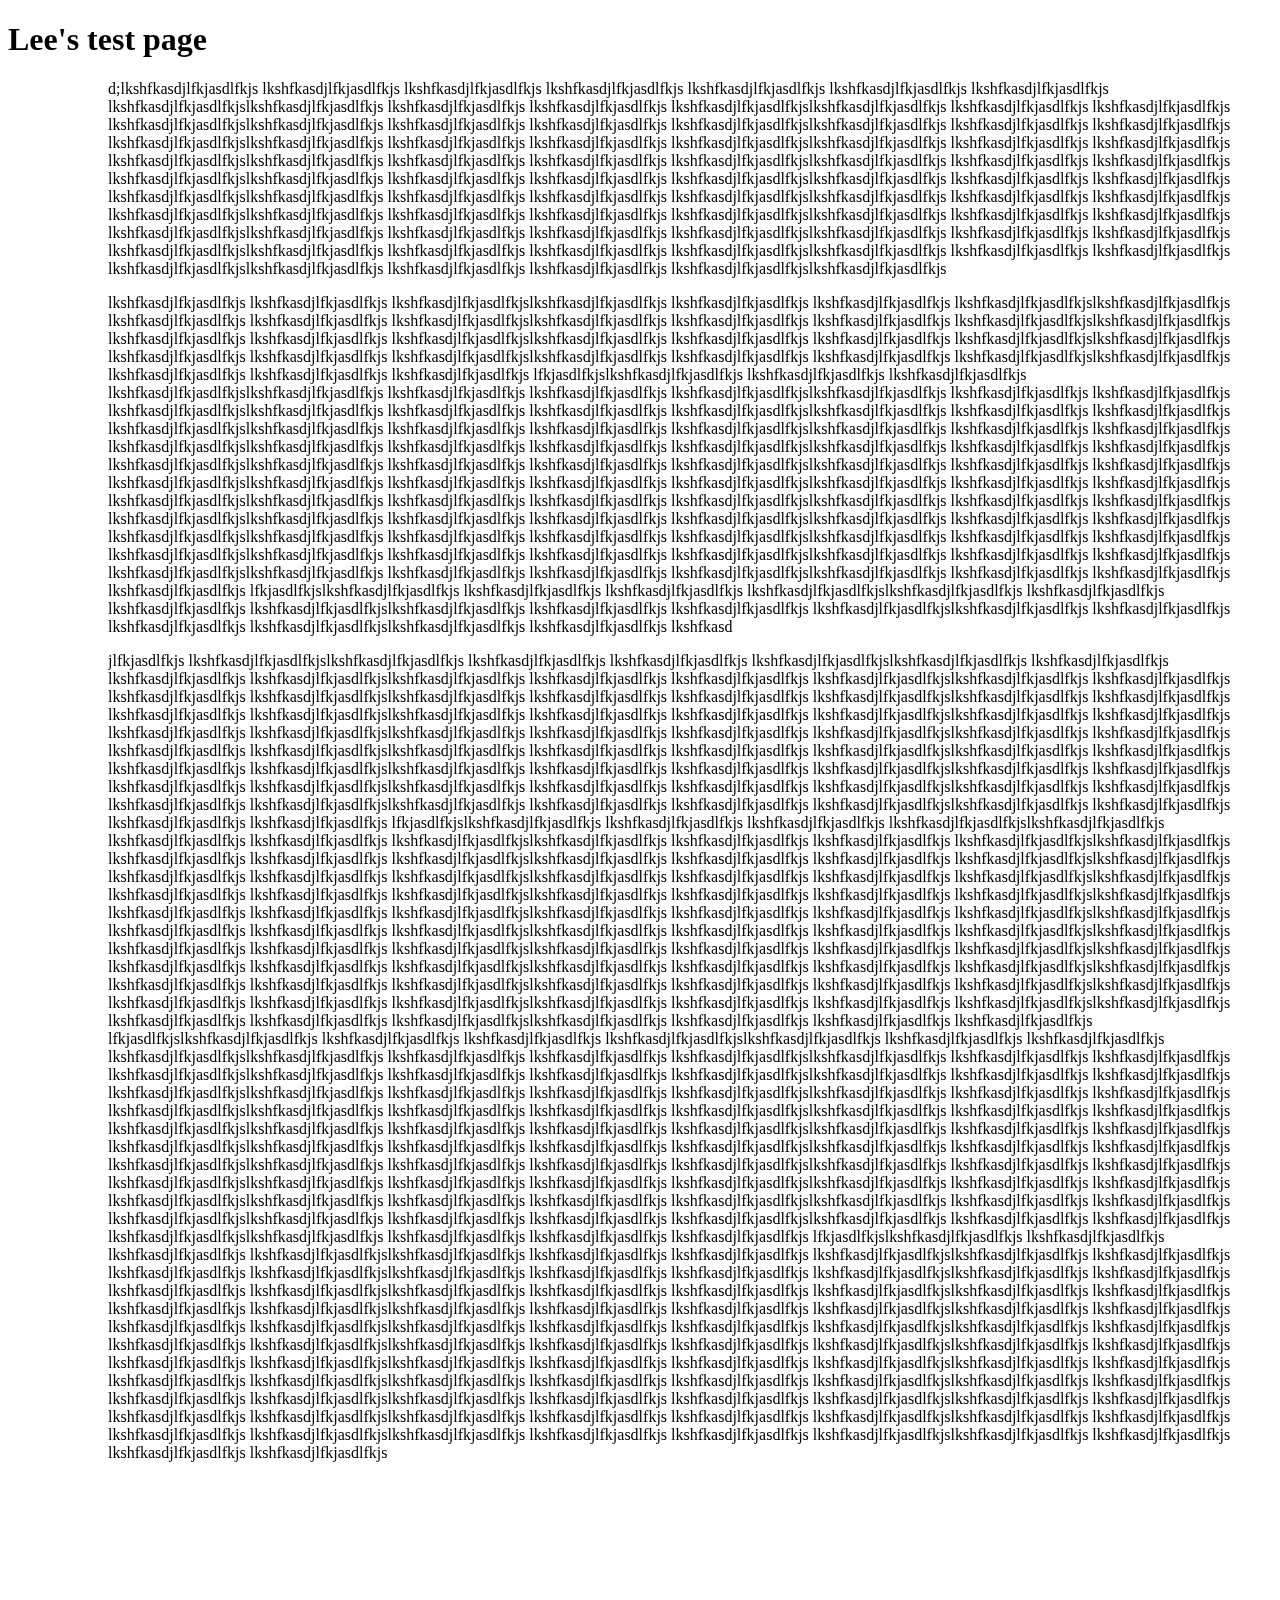
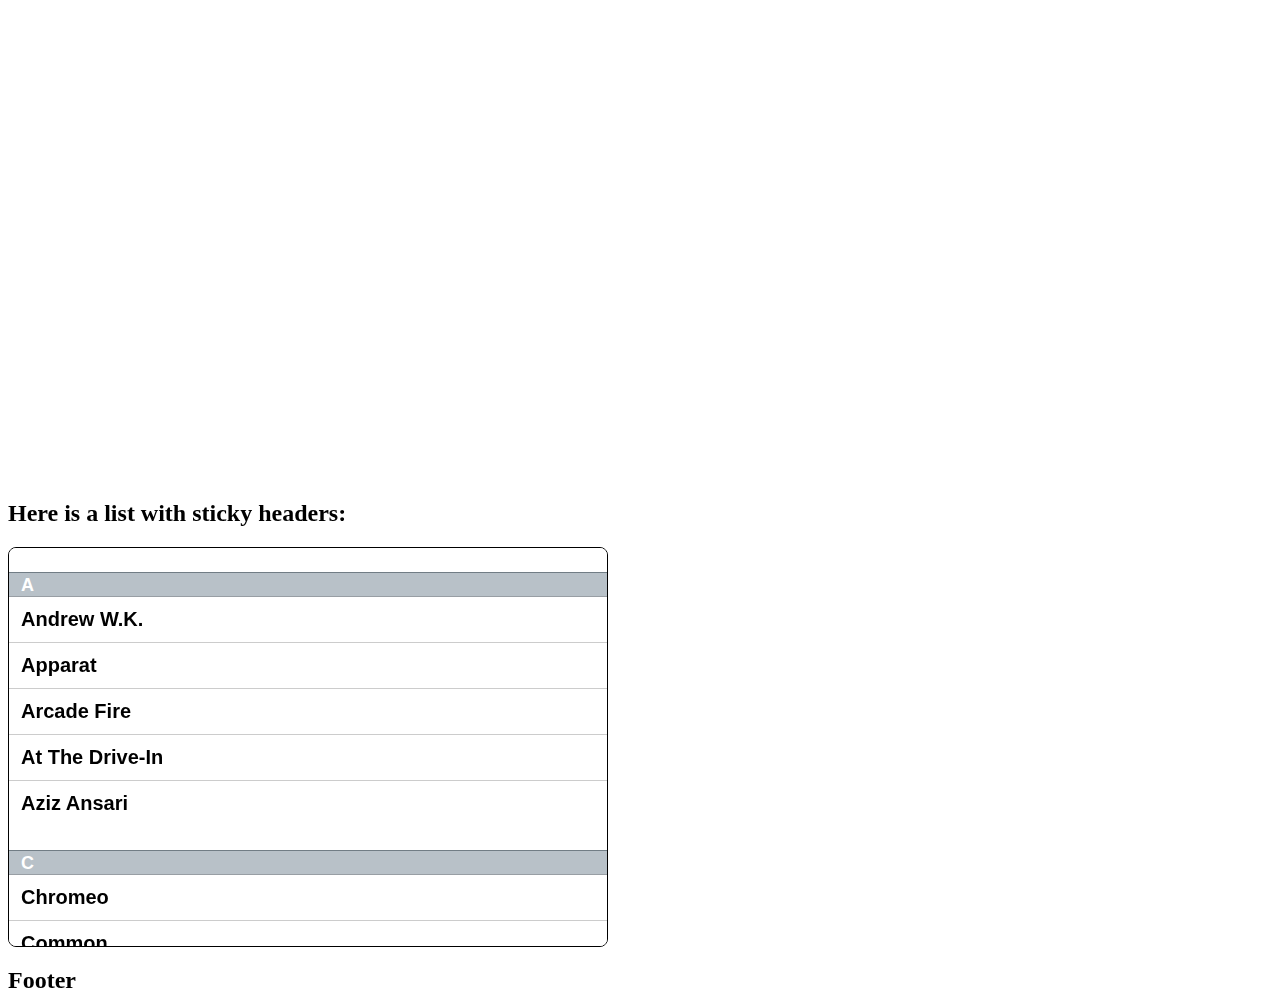
==== experimental/lfkellogg/index.html @ 8b7cabeb "lfkellogg experimental directory" ====
<!DOCTYPE html>
<html>

<head>
  <meta charset="utf-8">
  <meta name="viewport" content="width=device-width">
  <title>Lee's test page</title>
  <link href="style.css" rel="stylesheet" type="text/css" />
</head>

<body>
  <header>
    <h1>Lee's test page</h1>
  </header>

  <article>
    <div class="very-tall-div">
      <img class="sticky" src="https://images.squarespace-cdn.com/content/v1/5d7cced9111f7d4061cddd41/1614525383983-DCO6AUF1IYIQCDE2YVB7/FinalLogo.png?format=1500w" />
      <p class="text"> 
        d;lkshfkasdjlfkjasdlfkjs lkshfkasdjlfkjasdlfkjs lkshfkasdjlfkjasdlfkjs lkshfkasdjlfkjasdlfkjs lkshfkasdjlfkjasdlfkjs lkshfkasdjlfkjasdlfkjs lkshfkasdjlfkjasdlfkjs lkshfkasdjlfkjasdlfkjslkshfkasdjlfkjasdlfkjs lkshfkasdjlfkjasdlfkjs lkshfkasdjlfkjasdlfkjs lkshfkasdjlfkjasdlfkjslkshfkasdjlfkjasdlfkjs lkshfkasdjlfkjasdlfkjs lkshfkasdjlfkjasdlfkjs lkshfkasdjlfkjasdlfkjslkshfkasdjlfkjasdlfkjs lkshfkasdjlfkjasdlfkjs lkshfkasdjlfkjasdlfkjs lkshfkasdjlfkjasdlfkjslkshfkasdjlfkjasdlfkjs lkshfkasdjlfkjasdlfkjs lkshfkasdjlfkjasdlfkjs lkshfkasdjlfkjasdlfkjslkshfkasdjlfkjasdlfkjs lkshfkasdjlfkjasdlfkjs lkshfkasdjlfkjasdlfkjs lkshfkasdjlfkjasdlfkjslkshfkasdjlfkjasdlfkjs lkshfkasdjlfkjasdlfkjs lkshfkasdjlfkjasdlfkjs lkshfkasdjlfkjasdlfkjslkshfkasdjlfkjasdlfkjs lkshfkasdjlfkjasdlfkjs lkshfkasdjlfkjasdlfkjs lkshfkasdjlfkjasdlfkjslkshfkasdjlfkjasdlfkjs lkshfkasdjlfkjasdlfkjs lkshfkasdjlfkjasdlfkjs lkshfkasdjlfkjasdlfkjslkshfkasdjlfkjasdlfkjs lkshfkasdjlfkjasdlfkjs lkshfkasdjlfkjasdlfkjs lkshfkasdjlfkjasdlfkjslkshfkasdjlfkjasdlfkjs lkshfkasdjlfkjasdlfkjs lkshfkasdjlfkjasdlfkjs lkshfkasdjlfkjasdlfkjslkshfkasdjlfkjasdlfkjs lkshfkasdjlfkjasdlfkjs lkshfkasdjlfkjasdlfkjs lkshfkasdjlfkjasdlfkjslkshfkasdjlfkjasdlfkjs lkshfkasdjlfkjasdlfkjs lkshfkasdjlfkjasdlfkjs lkshfkasdjlfkjasdlfkjslkshfkasdjlfkjasdlfkjs lkshfkasdjlfkjasdlfkjs lkshfkasdjlfkjasdlfkjs lkshfkasdjlfkjasdlfkjslkshfkasdjlfkjasdlfkjs lkshfkasdjlfkjasdlfkjs lkshfkasdjlfkjasdlfkjs lkshfkasdjlfkjasdlfkjslkshfkasdjlfkjasdlfkjs lkshfkasdjlfkjasdlfkjs lkshfkasdjlfkjasdlfkjs lkshfkasdjlfkjasdlfkjslkshfkasdjlfkjasdlfkjs lkshfkasdjlfkjasdlfkjs lkshfkasdjlfkjasdlfkjs lkshfkasdjlfkjasdlfkjslkshfkasdjlfkjasdlfkjs lkshfkasdjlfkjasdlfkjs lkshfkasdjlfkjasdlfkjs lkshfkasdjlfkjasdlfkjslkshfkasdjlfkjasdlfkjs lkshfkasdjlfkjasdlfkjs lkshfkasdjlfkjasdlfkjs lkshfkasdjlfkjasdlfkjslkshfkasdjlfkjasdlfkjs lkshfkasdjlfkjasdlfkjs lkshfkasdjlfkjasdlfkjs lkshfkasdjlfkjasdlfkjslkshfkasdjlfkjasdlfkjs
      </p>
      
      <img class="sticky" src="https://images.squarespace-cdn.com/content/v1/5d7cced9111f7d4061cddd41/1614525383983-DCO6AUF1IYIQCDE2YVB7/FinalLogo.png?format=1500w" />

      <p class="text">
        lkshfkasdjlfkjasdlfkjs lkshfkasdjlfkjasdlfkjs lkshfkasdjlfkjasdlfkjslkshfkasdjlfkjasdlfkjs lkshfkasdjlfkjasdlfkjs lkshfkasdjlfkjasdlfkjs lkshfkasdjlfkjasdlfkjslkshfkasdjlfkjasdlfkjs lkshfkasdjlfkjasdlfkjs lkshfkasdjlfkjasdlfkjs lkshfkasdjlfkjasdlfkjslkshfkasdjlfkjasdlfkjs lkshfkasdjlfkjasdlfkjs lkshfkasdjlfkjasdlfkjs lkshfkasdjlfkjasdlfkjslkshfkasdjlfkjasdlfkjs lkshfkasdjlfkjasdlfkjs lkshfkasdjlfkjasdlfkjs lkshfkasdjlfkjasdlfkjslkshfkasdjlfkjasdlfkjs lkshfkasdjlfkjasdlfkjs lkshfkasdjlfkjasdlfkjs lkshfkasdjlfkjasdlfkjslkshfkasdjlfkjasdlfkjs lkshfkasdjlfkjasdlfkjs lkshfkasdjlfkjasdlfkjs lkshfkasdjlfkjasdlfkjslkshfkasdjlfkjasdlfkjs lkshfkasdjlfkjasdlfkjs lkshfkasdjlfkjasdlfkjs lkshfkasdjlfkjasdlfkjslkshfkasdjlfkjasdlfkjs lkshfkasdjlfkjasdlfkjs lkshfkasdjlfkjasdlfkjs lkshfkasdjlfkjasdlfkjs lfkjasdlfkjslkshfkasdjlfkjasdlfkjs lkshfkasdjlfkjasdlfkjs lkshfkasdjlfkjasdlfkjs lkshfkasdjlfkjasdlfkjslkshfkasdjlfkjasdlfkjs lkshfkasdjlfkjasdlfkjs lkshfkasdjlfkjasdlfkjs lkshfkasdjlfkjasdlfkjslkshfkasdjlfkjasdlfkjs lkshfkasdjlfkjasdlfkjs lkshfkasdjlfkjasdlfkjs lkshfkasdjlfkjasdlfkjslkshfkasdjlfkjasdlfkjs lkshfkasdjlfkjasdlfkjs lkshfkasdjlfkjasdlfkjs lkshfkasdjlfkjasdlfkjslkshfkasdjlfkjasdlfkjs lkshfkasdjlfkjasdlfkjs lkshfkasdjlfkjasdlfkjs lkshfkasdjlfkjasdlfkjslkshfkasdjlfkjasdlfkjs lkshfkasdjlfkjasdlfkjs lkshfkasdjlfkjasdlfkjs lkshfkasdjlfkjasdlfkjslkshfkasdjlfkjasdlfkjs lkshfkasdjlfkjasdlfkjs lkshfkasdjlfkjasdlfkjs lkshfkasdjlfkjasdlfkjslkshfkasdjlfkjasdlfkjs lkshfkasdjlfkjasdlfkjs lkshfkasdjlfkjasdlfkjs lkshfkasdjlfkjasdlfkjslkshfkasdjlfkjasdlfkjs lkshfkasdjlfkjasdlfkjs lkshfkasdjlfkjasdlfkjs lkshfkasdjlfkjasdlfkjslkshfkasdjlfkjasdlfkjs lkshfkasdjlfkjasdlfkjs lkshfkasdjlfkjasdlfkjs lkshfkasdjlfkjasdlfkjslkshfkasdjlfkjasdlfkjs lkshfkasdjlfkjasdlfkjs lkshfkasdjlfkjasdlfkjs lkshfkasdjlfkjasdlfkjslkshfkasdjlfkjasdlfkjs lkshfkasdjlfkjasdlfkjs lkshfkasdjlfkjasdlfkjs lkshfkasdjlfkjasdlfkjslkshfkasdjlfkjasdlfkjs lkshfkasdjlfkjasdlfkjs lkshfkasdjlfkjasdlfkjs lkshfkasdjlfkjasdlfkjslkshfkasdjlfkjasdlfkjs lkshfkasdjlfkjasdlfkjs lkshfkasdjlfkjasdlfkjs lkshfkasdjlfkjasdlfkjslkshfkasdjlfkjasdlfkjs lkshfkasdjlfkjasdlfkjs lkshfkasdjlfkjasdlfkjs lkshfkasdjlfkjasdlfkjslkshfkasdjlfkjasdlfkjs lkshfkasdjlfkjasdlfkjs lkshfkasdjlfkjasdlfkjs lkshfkasdjlfkjasdlfkjslkshfkasdjlfkjasdlfkjs lkshfkasdjlfkjasdlfkjs lkshfkasdjlfkjasdlfkjs lkshfkasdjlfkjasdlfkjslkshfkasdjlfkjasdlfkjs lkshfkasdjlfkjasdlfkjs lkshfkasdjlfkjasdlfkjs lkshfkasdjlfkjasdlfkjslkshfkasdjlfkjasdlfkjs lkshfkasdjlfkjasdlfkjs lkshfkasdjlfkjasdlfkjs lkshfkasdjlfkjasdlfkjslkshfkasdjlfkjasdlfkjs lkshfkasdjlfkjasdlfkjs lkshfkasdjlfkjasdlfkjs lkshfkasdjlfkjasdlfkjslkshfkasdjlfkjasdlfkjs lkshfkasdjlfkjasdlfkjs lkshfkasdjlfkjasdlfkjs lkshfkasdjlfkjasdlfkjslkshfkasdjlfkjasdlfkjs lkshfkasdjlfkjasdlfkjs lkshfkasdjlfkjasdlfkjs lkshfkasdjlfkjasdlfkjslkshfkasdjlfkjasdlfkjs lkshfkasdjlfkjasdlfkjs lkshfkasdjlfkjasdlfkjs lkshfkasdjlfkjasdlfkjs lfkjasdlfkjslkshfkasdjlfkjasdlfkjs lkshfkasdjlfkjasdlfkjs lkshfkasdjlfkjasdlfkjs lkshfkasdjlfkjasdlfkjslkshfkasdjlfkjasdlfkjs lkshfkasdjlfkjasdlfkjs lkshfkasdjlfkjasdlfkjs lkshfkasdjlfkjasdlfkjslkshfkasdjlfkjasdlfkjs lkshfkasdjlfkjasdlfkjs lkshfkasdjlfkjasdlfkjs lkshfkasdjlfkjasdlfkjslkshfkasdjlfkjasdlfkjs lkshfkasdjlfkjasdlfkjs lkshfkasdjlfkjasdlfkjs lkshfkasdjlfkjasdlfkjslkshfkasdjlfkjasdlfkjs lkshfkasdjlfkjasdlfkjs lkshfkasd
      </p>
      
      <img class="sticky" src="https://images.squarespace-cdn.com/content/v1/5d7cced9111f7d4061cddd41/1614525383983-DCO6AUF1IYIQCDE2YVB7/FinalLogo.png?format=1500w" />

      <p class="text">
        jlfkjasdlfkjs lkshfkasdjlfkjasdlfkjslkshfkasdjlfkjasdlfkjs lkshfkasdjlfkjasdlfkjs lkshfkasdjlfkjasdlfkjs lkshfkasdjlfkjasdlfkjslkshfkasdjlfkjasdlfkjs lkshfkasdjlfkjasdlfkjs lkshfkasdjlfkjasdlfkjs lkshfkasdjlfkjasdlfkjslkshfkasdjlfkjasdlfkjs lkshfkasdjlfkjasdlfkjs lkshfkasdjlfkjasdlfkjs lkshfkasdjlfkjasdlfkjslkshfkasdjlfkjasdlfkjs lkshfkasdjlfkjasdlfkjs lkshfkasdjlfkjasdlfkjs lkshfkasdjlfkjasdlfkjslkshfkasdjlfkjasdlfkjs lkshfkasdjlfkjasdlfkjs lkshfkasdjlfkjasdlfkjs lkshfkasdjlfkjasdlfkjslkshfkasdjlfkjasdlfkjs lkshfkasdjlfkjasdlfkjs lkshfkasdjlfkjasdlfkjs lkshfkasdjlfkjasdlfkjslkshfkasdjlfkjasdlfkjs lkshfkasdjlfkjasdlfkjs lkshfkasdjlfkjasdlfkjs lkshfkasdjlfkjasdlfkjslkshfkasdjlfkjasdlfkjs lkshfkasdjlfkjasdlfkjs lkshfkasdjlfkjasdlfkjs lkshfkasdjlfkjasdlfkjslkshfkasdjlfkjasdlfkjs lkshfkasdjlfkjasdlfkjs lkshfkasdjlfkjasdlfkjs lkshfkasdjlfkjasdlfkjslkshfkasdjlfkjasdlfkjs lkshfkasdjlfkjasdlfkjs lkshfkasdjlfkjasdlfkjs lkshfkasdjlfkjasdlfkjslkshfkasdjlfkjasdlfkjs lkshfkasdjlfkjasdlfkjs lkshfkasdjlfkjasdlfkjs lkshfkasdjlfkjasdlfkjslkshfkasdjlfkjasdlfkjs lkshfkasdjlfkjasdlfkjs lkshfkasdjlfkjasdlfkjs lkshfkasdjlfkjasdlfkjslkshfkasdjlfkjasdlfkjs lkshfkasdjlfkjasdlfkjs lkshfkasdjlfkjasdlfkjs lkshfkasdjlfkjasdlfkjslkshfkasdjlfkjasdlfkjs lkshfkasdjlfkjasdlfkjs lkshfkasdjlfkjasdlfkjs lkshfkasdjlfkjasdlfkjslkshfkasdjlfkjasdlfkjs lkshfkasdjlfkjasdlfkjs lkshfkasdjlfkjasdlfkjs lkshfkasdjlfkjasdlfkjslkshfkasdjlfkjasdlfkjs lkshfkasdjlfkjasdlfkjs lkshfkasdjlfkjasdlfkjs lkshfkasdjlfkjasdlfkjslkshfkasdjlfkjasdlfkjs lkshfkasdjlfkjasdlfkjs lkshfkasdjlfkjasdlfkjs lkshfkasdjlfkjasdlfkjslkshfkasdjlfkjasdlfkjs lkshfkasdjlfkjasdlfkjs lkshfkasdjlfkjasdlfkjs lkshfkasdjlfkjasdlfkjs lfkjasdlfkjslkshfkasdjlfkjasdlfkjs lkshfkasdjlfkjasdlfkjs lkshfkasdjlfkjasdlfkjs lkshfkasdjlfkjasdlfkjslkshfkasdjlfkjasdlfkjs lkshfkasdjlfkjasdlfkjs lkshfkasdjlfkjasdlfkjs lkshfkasdjlfkjasdlfkjslkshfkasdjlfkjasdlfkjs lkshfkasdjlfkjasdlfkjs lkshfkasdjlfkjasdlfkjs lkshfkasdjlfkjasdlfkjslkshfkasdjlfkjasdlfkjs lkshfkasdjlfkjasdlfkjs lkshfkasdjlfkjasdlfkjs lkshfkasdjlfkjasdlfkjslkshfkasdjlfkjasdlfkjs lkshfkasdjlfkjasdlfkjs lkshfkasdjlfkjasdlfkjs lkshfkasdjlfkjasdlfkjslkshfkasdjlfkjasdlfkjs lkshfkasdjlfkjasdlfkjs lkshfkasdjlfkjasdlfkjs lkshfkasdjlfkjasdlfkjslkshfkasdjlfkjasdlfkjs lkshfkasdjlfkjasdlfkjs lkshfkasdjlfkjasdlfkjs lkshfkasdjlfkjasdlfkjslkshfkasdjlfkjasdlfkjs lkshfkasdjlfkjasdlfkjs lkshfkasdjlfkjasdlfkjs lkshfkasdjlfkjasdlfkjslkshfkasdjlfkjasdlfkjs lkshfkasdjlfkjasdlfkjs lkshfkasdjlfkjasdlfkjs lkshfkasdjlfkjasdlfkjslkshfkasdjlfkjasdlfkjs lkshfkasdjlfkjasdlfkjs lkshfkasdjlfkjasdlfkjs lkshfkasdjlfkjasdlfkjslkshfkasdjlfkjasdlfkjs lkshfkasdjlfkjasdlfkjs lkshfkasdjlfkjasdlfkjs lkshfkasdjlfkjasdlfkjslkshfkasdjlfkjasdlfkjs lkshfkasdjlfkjasdlfkjs lkshfkasdjlfkjasdlfkjs lkshfkasdjlfkjasdlfkjslkshfkasdjlfkjasdlfkjs lkshfkasdjlfkjasdlfkjs lkshfkasdjlfkjasdlfkjs lkshfkasdjlfkjasdlfkjslkshfkasdjlfkjasdlfkjs lkshfkasdjlfkjasdlfkjs lkshfkasdjlfkjasdlfkjs lkshfkasdjlfkjasdlfkjslkshfkasdjlfkjasdlfkjs lkshfkasdjlfkjasdlfkjs lkshfkasdjlfkjasdlfkjs lkshfkasdjlfkjasdlfkjslkshfkasdjlfkjasdlfkjs lkshfkasdjlfkjasdlfkjs lkshfkasdjlfkjasdlfkjs lkshfkasdjlfkjasdlfkjslkshfkasdjlfkjasdlfkjs lkshfkasdjlfkjasdlfkjs lkshfkasdjlfkjasdlfkjs lkshfkasdjlfkjasdlfkjslkshfkasdjlfkjasdlfkjs lkshfkasdjlfkjasdlfkjs lkshfkasdjlfkjasdlfkjs lkshfkasdjlfkjasdlfkjslkshfkasdjlfkjasdlfkjs lkshfkasdjlfkjasdlfkjs lkshfkasdjlfkjasdlfkjs lkshfkasdjlfkjasdlfkjslkshfkasdjlfkjasdlfkjs lkshfkasdjlfkjasdlfkjs lkshfkasdjlfkjasdlfkjs lkshfkasdjlfkjasdlfkjslkshfkasdjlfkjasdlfkjs lkshfkasdjlfkjasdlfkjs lkshfkasdjlfkjasdlfkjs lkshfkasdjlfkjasdlfkjslkshfkasdjlfkjasdlfkjs lkshfkasdjlfkjasdlfkjs lkshfkasdjlfkjasdlfkjs lkshfkasdjlfkjasdlfkjslkshfkasdjlfkjasdlfkjs lkshfkasdjlfkjasdlfkjs lkshfkasdjlfkjasdlfkjs lkshfkasdjlfkjasdlfkjs lfkjasdlfkjslkshfkasdjlfkjasdlfkjs lkshfkasdjlfkjasdlfkjs lkshfkasdjlfkjasdlfkjs lkshfkasdjlfkjasdlfkjslkshfkasdjlfkjasdlfkjs lkshfkasdjlfkjasdlfkjs lkshfkasdjlfkjasdlfkjs lkshfkasdjlfkjasdlfkjslkshfkasdjlfkjasdlfkjs lkshfkasdjlfkjasdlfkjs lkshfkasdjlfkjasdlfkjs lkshfkasdjlfkjasdlfkjslkshfkasdjlfkjasdlfkjs lkshfkasdjlfkjasdlfkjs lkshfkasdjlfkjasdlfkjs lkshfkasdjlfkjasdlfkjslkshfkasdjlfkjasdlfkjs lkshfkasdjlfkjasdlfkjs lkshfkasdjlfkjasdlfkjs lkshfkasdjlfkjasdlfkjslkshfkasdjlfkjasdlfkjs lkshfkasdjlfkjasdlfkjs lkshfkasdjlfkjasdlfkjs lkshfkasdjlfkjasdlfkjslkshfkasdjlfkjasdlfkjs lkshfkasdjlfkjasdlfkjs lkshfkasdjlfkjasdlfkjs lkshfkasdjlfkjasdlfkjslkshfkasdjlfkjasdlfkjs lkshfkasdjlfkjasdlfkjs lkshfkasdjlfkjasdlfkjs lkshfkasdjlfkjasdlfkjslkshfkasdjlfkjasdlfkjs lkshfkasdjlfkjasdlfkjs lkshfkasdjlfkjasdlfkjs lkshfkasdjlfkjasdlfkjslkshfkasdjlfkjasdlfkjs lkshfkasdjlfkjasdlfkjs lkshfkasdjlfkjasdlfkjs lkshfkasdjlfkjasdlfkjslkshfkasdjlfkjasdlfkjs lkshfkasdjlfkjasdlfkjs lkshfkasdjlfkjasdlfkjs lkshfkasdjlfkjasdlfkjslkshfkasdjlfkjasdlfkjs lkshfkasdjlfkjasdlfkjs lkshfkasdjlfkjasdlfkjs lkshfkasdjlfkjasdlfkjslkshfkasdjlfkjasdlfkjs lkshfkasdjlfkjasdlfkjs lkshfkasdjlfkjasdlfkjs lkshfkasdjlfkjasdlfkjslkshfkasdjlfkjasdlfkjs lkshfkasdjlfkjasdlfkjs lkshfkasdjlfkjasdlfkjs lkshfkasdjlfkjasdlfkjslkshfkasdjlfkjasdlfkjs lkshfkasdjlfkjasdlfkjs lkshfkasdjlfkjasdlfkjs lkshfkasdjlfkjasdlfkjslkshfkasdjlfkjasdlfkjs lkshfkasdjlfkjasdlfkjs lkshfkasdjlfkjasdlfkjs lkshfkasdjlfkjasdlfkjslkshfkasdjlfkjasdlfkjs lkshfkasdjlfkjasdlfkjs lkshfkasdjlfkjasdlfkjs lkshfkasdjlfkjasdlfkjslkshfkasdjlfkjasdlfkjs lkshfkasdjlfkjasdlfkjs lkshfkasdjlfkjasdlfkjs lkshfkasdjlfkjasdlfkjslkshfkasdjlfkjasdlfkjs lkshfkasdjlfkjasdlfkjs lkshfkasdjlfkjasdlfkjs lkshfkasdjlfkjasdlfkjslkshfkasdjlfkjasdlfkjs lkshfkasdjlfkjasdlfkjs lkshfkasdjlfkjasdlfkjs lkshfkasdjlfkjasdlfkjslkshfkasdjlfkjasdlfkjs lkshfkasdjlfkjasdlfkjs lkshfkasdjlfkjasdlfkjs lkshfkasdjlfkjasdlfkjslkshfkasdjlfkjasdlfkjs lkshfkasdjlfkjasdlfkjs lkshfkasdjlfkjasdlfkjs lkshfkasdjlfkjasdlfkjslkshfkasdjlfkjasdlfkjs lkshfkasdjlfkjasdlfkjs lkshfkasdjlfkjasdlfkjs lkshfkasdjlfkjasdlfkjs lfkjasdlfkjslkshfkasdjlfkjasdlfkjs lkshfkasdjlfkjasdlfkjs lkshfkasdjlfkjasdlfkjs lkshfkasdjlfkjasdlfkjslkshfkasdjlfkjasdlfkjs lkshfkasdjlfkjasdlfkjs lkshfkasdjlfkjasdlfkjs lkshfkasdjlfkjasdlfkjslkshfkasdjlfkjasdlfkjs lkshfkasdjlfkjasdlfkjs lkshfkasdjlfkjasdlfkjs lkshfkasdjlfkjasdlfkjslkshfkasdjlfkjasdlfkjs lkshfkasdjlfkjasdlfkjs lkshfkasdjlfkjasdlfkjs lkshfkasdjlfkjasdlfkjslkshfkasdjlfkjasdlfkjs lkshfkasdjlfkjasdlfkjs lkshfkasdjlfkjasdlfkjs lkshfkasdjlfkjasdlfkjslkshfkasdjlfkjasdlfkjs lkshfkasdjlfkjasdlfkjs lkshfkasdjlfkjasdlfkjs lkshfkasdjlfkjasdlfkjslkshfkasdjlfkjasdlfkjs lkshfkasdjlfkjasdlfkjs lkshfkasdjlfkjasdlfkjs lkshfkasdjlfkjasdlfkjslkshfkasdjlfkjasdlfkjs lkshfkasdjlfkjasdlfkjs lkshfkasdjlfkjasdlfkjs lkshfkasdjlfkjasdlfkjslkshfkasdjlfkjasdlfkjs lkshfkasdjlfkjasdlfkjs lkshfkasdjlfkjasdlfkjs lkshfkasdjlfkjasdlfkjslkshfkasdjlfkjasdlfkjs lkshfkasdjlfkjasdlfkjs lkshfkasdjlfkjasdlfkjs lkshfkasdjlfkjasdlfkjslkshfkasdjlfkjasdlfkjs lkshfkasdjlfkjasdlfkjs lkshfkasdjlfkjasdlfkjs lkshfkasdjlfkjasdlfkjslkshfkasdjlfkjasdlfkjs lkshfkasdjlfkjasdlfkjs lkshfkasdjlfkjasdlfkjs lkshfkasdjlfkjasdlfkjslkshfkasdjlfkjasdlfkjs lkshfkasdjlfkjasdlfkjs lkshfkasdjlfkjasdlfkjs lkshfkasdjlfkjasdlfkjslkshfkasdjlfkjasdlfkjs lkshfkasdjlfkjasdlfkjs lkshfkasdjlfkjasdlfkjs lkshfkasdjlfkjasdlfkjslkshfkasdjlfkjasdlfkjs lkshfkasdjlfkjasdlfkjs lkshfkasdjlfkjasdlfkjs lkshfkasdjlfkjasdlfkjslkshfkasdjlfkjasdlfkjs lkshfkasdjlfkjasdlfkjs lkshfkasdjlfkjasdlfkjs lkshfkasdjlfkjasdlfkjslkshfkasdjlfkjasdlfkjs lkshfkasdjlfkjasdlfkjs lkshfkasdjlfkjasdlfkjs lkshfkasdjlfkjasdlfkjslkshfkasdjlfkjasdlfkjs lkshfkasdjlfkjasdlfkjs lkshfkasdjlfkjasdlfkjs lkshfkasdjlfkjasdlfkjslkshfkasdjlfkjasdlfkjs lkshfkasdjlfkjasdlfkjs lkshfkasdjlfkjasdlfkjs lkshfkasdjlfkjasdlfkjslkshfkasdjlfkjasdlfkjs lkshfkasdjlfkjasdlfkjs lkshfkasdjlfkjasdlfkjs lkshfkasdjlfkjasdlfkjslkshfkasdjlfkjasdlfkjs lkshfkasdjlfkjasdlfkjs lkshfkasdjlfkjasdlfkjs lkshfkasdjlfkjasdlfkjslkshfkasdjlfkjasdlfkjs lkshfkasdjlfkjasdlfkjs lkshfkasdjlfkjasdlfkjs lkshfkasdjlfkjasdlfkjslkshfkasdjlfkjasdlfkjs lkshfkasdjlfkjasdlfkjs lkshfkasdjlfkjasdlfkjs lkshfkasdjlfkjasdlfkjs</p>
    </div>
  </article>

  <h2>Here is a list with sticky headers:</h2>
  <dl class="scrolling-list">
    <div>
      <dt>A</dt>
      <dd>Andrew W.K.</dd>
      <dd>Apparat</dd>
      <dd>Arcade Fire</dd>
      <dd>At The Drive-In</dd>
      <dd>Aziz Ansari</dd>
    </div>
    <div>
      <dt>C</dt>
      <dd>Chromeo</dd>
      <dd>Common</dd>
      <dd>Converge</dd>
      <dd>Crystal Castles</dd>
      <dd>Cursive</dd>
    </div>
    <div>
      <dt>E</dt>
      <dd>Explosions In The Sky</dd>
    </div>
    <div>
      <dt>T</dt>
      <dd>Ted Leo &amp; The Pharmacists</dd>
      <dd>T-Pain</dd>
      <dd>Thrice</dd>
      <dd>TV On The Radio</dd>
      <dd>Two Gallants</dd>
    </div>
  </dl>

  <footer>
    <h2>Footer</h2>
  </footer>

  <script src="script.js"></script>
</body>

</html>
---- experimental/lfkellogg/style.css ----
html, body {
  height: 100%;
  width: 100%;
}

* {
  box-sizing: border-box;
}

dl > div {
  background: #fff;
  padding: 24px 0 0 0;
}

dt {
  background: #b8c1c8;
  border-bottom: 1px solid #989ea4;
  border-top: 1px solid #717d85;
  color: #fff;
  font: bold 18px/21px Helvetica, Arial, sans-serif;
  margin: 0;
  padding: 2px 0 0 12px;
  position: -webkit-sticky;
  position: sticky;
  top: -1px;
}

dd {
  font: bold 20px/45px Helvetica, Arial, sans-serif;
  margin: 0;
  padding: 0 0 0 12px;
  white-space: nowrap;
}

dd + dd {
  border-top: 1px solid #ccc;
}

.scrolling-list {
  height: 400px;
  width: 600px;
  overflow-y: scroll;
  border: 1px solid black;
  border-radius: 8px;
}

.very-tall-div {
  height: 2000px;
}

.sticky {
  width: 100px;
  float: left;
  position: -webkit-sticky;
  position: sticky;
  top: 20px;
  visibility: hidden;
}

.text {
  margin-left: 20px;
  overflow: hidden;
}

.ifplogo {
  height: 40px;
}
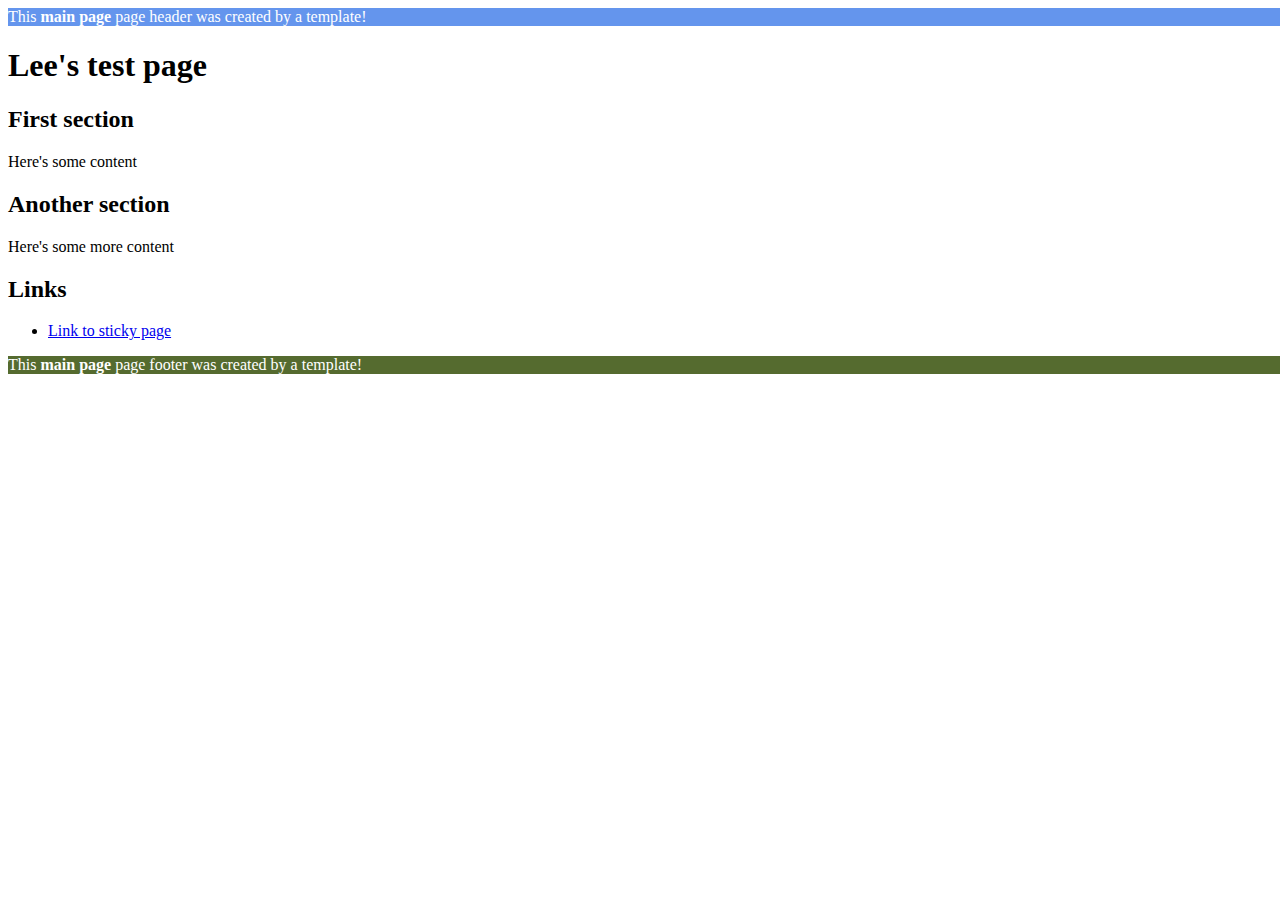
==== commit 6c2f3f50: "Add header and footer components" ====
--- a/experimental/lfkellogg/index.html
+++ b/experimental/lfkellogg/index.html
@@ -6,70 +6,33 @@
   <meta name="viewport" content="width=device-width">
   <title>Lee's test page</title>
   <link href="style.css" rel="stylesheet" type="text/css" />
+  <script src="script.js" type="text/javascript" defer></script>
 </head>
 
 <body>
-  <header>
-    <h1>Lee's test page</h1>
-  </header>
+  <header-component>
+    <span slot="page">main page</span>
+  </header-component>
 
-  <article>
-    <div class="very-tall-div">
-      <img class="sticky" src="https://images.squarespace-cdn.com/content/v1/5d7cced9111f7d4061cddd41/1614525383983-DCO6AUF1IYIQCDE2YVB7/FinalLogo.png?format=1500w" />
-      <p class="text"> 
-        d;lkshfkasdjlfkjasdlfkjs lkshfkasdjlfkjasdlfkjs lkshfkasdjlfkjasdlfkjs lkshfkasdjlfkjasdlfkjs lkshfkasdjlfkjasdlfkjs lkshfkasdjlfkjasdlfkjs lkshfkasdjlfkjasdlfkjs lkshfkasdjlfkjasdlfkjslkshfkasdjlfkjasdlfkjs lkshfkasdjlfkjasdlfkjs lkshfkasdjlfkjasdlfkjs lkshfkasdjlfkjasdlfkjslkshfkasdjlfkjasdlfkjs lkshfkasdjlfkjasdlfkjs lkshfkasdjlfkjasdlfkjs lkshfkasdjlfkjasdlfkjslkshfkasdjlfkjasdlfkjs lkshfkasdjlfkjasdlfkjs lkshfkasdjlfkjasdlfkjs lkshfkasdjlfkjasdlfkjslkshfkasdjlfkjasdlfkjs lkshfkasdjlfkjasdlfkjs lkshfkasdjlfkjasdlfkjs lkshfkasdjlfkjasdlfkjslkshfkasdjlfkjasdlfkjs lkshfkasdjlfkjasdlfkjs lkshfkasdjlfkjasdlfkjs lkshfkasdjlfkjasdlfkjslkshfkasdjlfkjasdlfkjs lkshfkasdjlfkjasdlfkjs lkshfkasdjlfkjasdlfkjs lkshfkasdjlfkjasdlfkjslkshfkasdjlfkjasdlfkjs lkshfkasdjlfkjasdlfkjs lkshfkasdjlfkjasdlfkjs lkshfkasdjlfkjasdlfkjslkshfkasdjlfkjasdlfkjs lkshfkasdjlfkjasdlfkjs lkshfkasdjlfkjasdlfkjs lkshfkasdjlfkjasdlfkjslkshfkasdjlfkjasdlfkjs lkshfkasdjlfkjasdlfkjs lkshfkasdjlfkjasdlfkjs lkshfkasdjlfkjasdlfkjslkshfkasdjlfkjasdlfkjs lkshfkasdjlfkjasdlfkjs lkshfkasdjlfkjasdlfkjs lkshfkasdjlfkjasdlfkjslkshfkasdjlfkjasdlfkjs lkshfkasdjlfkjasdlfkjs lkshfkasdjlfkjasdlfkjs lkshfkasdjlfkjasdlfkjslkshfkasdjlfkjasdlfkjs lkshfkasdjlfkjasdlfkjs lkshfkasdjlfkjasdlfkjs lkshfkasdjlfkjasdlfkjslkshfkasdjlfkjasdlfkjs lkshfkasdjlfkjasdlfkjs lkshfkasdjlfkjasdlfkjs lkshfkasdjlfkjasdlfkjslkshfkasdjlfkjasdlfkjs lkshfkasdjlfkjasdlfkjs lkshfkasdjlfkjasdlfkjs lkshfkasdjlfkjasdlfkjslkshfkasdjlfkjasdlfkjs lkshfkasdjlfkjasdlfkjs lkshfkasdjlfkjasdlfkjs lkshfkasdjlfkjasdlfkjslkshfkasdjlfkjasdlfkjs lkshfkasdjlfkjasdlfkjs lkshfkasdjlfkjasdlfkjs lkshfkasdjlfkjasdlfkjslkshfkasdjlfkjasdlfkjs lkshfkasdjlfkjasdlfkjs lkshfkasdjlfkjasdlfkjs lkshfkasdjlfkjasdlfkjslkshfkasdjlfkjasdlfkjs lkshfkasdjlfkjasdlfkjs lkshfkasdjlfkjasdlfkjs lkshfkasdjlfkjasdlfkjslkshfkasdjlfkjasdlfkjs lkshfkasdjlfkjasdlfkjs lkshfkasdjlfkjasdlfkjs lkshfkasdjlfkjasdlfkjslkshfkasdjlfkjasdlfkjs
-      </p>
-      
-      <img class="sticky" src="https://images.squarespace-cdn.com/content/v1/5d7cced9111f7d4061cddd41/1614525383983-DCO6AUF1IYIQCDE2YVB7/FinalLogo.png?format=1500w" />
+  <h1>Lee's test page</h1>
 
-      <p class="text">
-        lkshfkasdjlfkjasdlfkjs lkshfkasdjlfkjasdlfkjs lkshfkasdjlfkjasdlfkjslkshfkasdjlfkjasdlfkjs lkshfkasdjlfkjasdlfkjs lkshfkasdjlfkjasdlfkjs lkshfkasdjlfkjasdlfkjslkshfkasdjlfkjasdlfkjs lkshfkasdjlfkjasdlfkjs lkshfkasdjlfkjasdlfkjs lkshfkasdjlfkjasdlfkjslkshfkasdjlfkjasdlfkjs lkshfkasdjlfkjasdlfkjs lkshfkasdjlfkjasdlfkjs lkshfkasdjlfkjasdlfkjslkshfkasdjlfkjasdlfkjs lkshfkasdjlfkjasdlfkjs lkshfkasdjlfkjasdlfkjs lkshfkasdjlfkjasdlfkjslkshfkasdjlfkjasdlfkjs lkshfkasdjlfkjasdlfkjs lkshfkasdjlfkjasdlfkjs lkshfkasdjlfkjasdlfkjslkshfkasdjlfkjasdlfkjs lkshfkasdjlfkjasdlfkjs lkshfkasdjlfkjasdlfkjs lkshfkasdjlfkjasdlfkjslkshfkasdjlfkjasdlfkjs lkshfkasdjlfkjasdlfkjs lkshfkasdjlfkjasdlfkjs lkshfkasdjlfkjasdlfkjslkshfkasdjlfkjasdlfkjs lkshfkasdjlfkjasdlfkjs lkshfkasdjlfkjasdlfkjs lkshfkasdjlfkjasdlfkjs lfkjasdlfkjslkshfkasdjlfkjasdlfkjs lkshfkasdjlfkjasdlfkjs lkshfkasdjlfkjasdlfkjs lkshfkasdjlfkjasdlfkjslkshfkasdjlfkjasdlfkjs lkshfkasdjlfkjasdlfkjs lkshfkasdjlfkjasdlfkjs lkshfkasdjlfkjasdlfkjslkshfkasdjlfkjasdlfkjs lkshfkasdjlfkjasdlfkjs lkshfkasdjlfkjasdlfkjs lkshfkasdjlfkjasdlfkjslkshfkasdjlfkjasdlfkjs lkshfkasdjlfkjasdlfkjs lkshfkasdjlfkjasdlfkjs lkshfkasdjlfkjasdlfkjslkshfkasdjlfkjasdlfkjs lkshfkasdjlfkjasdlfkjs lkshfkasdjlfkjasdlfkjs lkshfkasdjlfkjasdlfkjslkshfkasdjlfkjasdlfkjs lkshfkasdjlfkjasdlfkjs lkshfkasdjlfkjasdlfkjs lkshfkasdjlfkjasdlfkjslkshfkasdjlfkjasdlfkjs lkshfkasdjlfkjasdlfkjs lkshfkasdjlfkjasdlfkjs lkshfkasdjlfkjasdlfkjslkshfkasdjlfkjasdlfkjs lkshfkasdjlfkjasdlfkjs lkshfkasdjlfkjasdlfkjs lkshfkasdjlfkjasdlfkjslkshfkasdjlfkjasdlfkjs lkshfkasdjlfkjasdlfkjs lkshfkasdjlfkjasdlfkjs lkshfkasdjlfkjasdlfkjslkshfkasdjlfkjasdlfkjs lkshfkasdjlfkjasdlfkjs lkshfkasdjlfkjasdlfkjs lkshfkasdjlfkjasdlfkjslkshfkasdjlfkjasdlfkjs lkshfkasdjlfkjasdlfkjs lkshfkasdjlfkjasdlfkjs lkshfkasdjlfkjasdlfkjslkshfkasdjlfkjasdlfkjs lkshfkasdjlfkjasdlfkjs lkshfkasdjlfkjasdlfkjs lkshfkasdjlfkjasdlfkjslkshfkasdjlfkjasdlfkjs lkshfkasdjlfkjasdlfkjs lkshfkasdjlfkjasdlfkjs lkshfkasdjlfkjasdlfkjslkshfkasdjlfkjasdlfkjs lkshfkasdjlfkjasdlfkjs lkshfkasdjlfkjasdlfkjs lkshfkasdjlfkjasdlfkjslkshfkasdjlfkjasdlfkjs lkshfkasdjlfkjasdlfkjs lkshfkasdjlfkjasdlfkjs lkshfkasdjlfkjasdlfkjslkshfkasdjlfkjasdlfkjs lkshfkasdjlfkjasdlfkjs lkshfkasdjlfkjasdlfkjs lkshfkasdjlfkjasdlfkjslkshfkasdjlfkjasdlfkjs lkshfkasdjlfkjasdlfkjs lkshfkasdjlfkjasdlfkjs lkshfkasdjlfkjasdlfkjslkshfkasdjlfkjasdlfkjs lkshfkasdjlfkjasdlfkjs lkshfkasdjlfkjasdlfkjs lkshfkasdjlfkjasdlfkjslkshfkasdjlfkjasdlfkjs lkshfkasdjlfkjasdlfkjs lkshfkasdjlfkjasdlfkjs lkshfkasdjlfkjasdlfkjslkshfkasdjlfkjasdlfkjs lkshfkasdjlfkjasdlfkjs lkshfkasdjlfkjasdlfkjs lkshfkasdjlfkjasdlfkjslkshfkasdjlfkjasdlfkjs lkshfkasdjlfkjasdlfkjs lkshfkasdjlfkjasdlfkjs lkshfkasdjlfkjasdlfkjslkshfkasdjlfkjasdlfkjs lkshfkasdjlfkjasdlfkjs lkshfkasdjlfkjasdlfkjs lkshfkasdjlfkjasdlfkjslkshfkasdjlfkjasdlfkjs lkshfkasdjlfkjasdlfkjs lkshfkasdjlfkjasdlfkjs lkshfkasdjlfkjasdlfkjs lfkjasdlfkjslkshfkasdjlfkjasdlfkjs lkshfkasdjlfkjasdlfkjs lkshfkasdjlfkjasdlfkjs lkshfkasdjlfkjasdlfkjslkshfkasdjlfkjasdlfkjs lkshfkasdjlfkjasdlfkjs lkshfkasdjlfkjasdlfkjs lkshfkasdjlfkjasdlfkjslkshfkasdjlfkjasdlfkjs lkshfkasdjlfkjasdlfkjs lkshfkasdjlfkjasdlfkjs lkshfkasdjlfkjasdlfkjslkshfkasdjlfkjasdlfkjs lkshfkasdjlfkjasdlfkjs lkshfkasdjlfkjasdlfkjs lkshfkasdjlfkjasdlfkjslkshfkasdjlfkjasdlfkjs lkshfkasdjlfkjasdlfkjs lkshfkasd
-      </p>
-      
-      <img class="sticky" src="https://images.squarespace-cdn.com/content/v1/5d7cced9111f7d4061cddd41/1614525383983-DCO6AUF1IYIQCDE2YVB7/FinalLogo.png?format=1500w" />
+  <h2>First section</h2>
 
-      <p class="text">
-        jlfkjasdlfkjs lkshfkasdjlfkjasdlfkjslkshfkasdjlfkjasdlfkjs lkshfkasdjlfkjasdlfkjs lkshfkasdjlfkjasdlfkjs lkshfkasdjlfkjasdlfkjslkshfkasdjlfkjasdlfkjs lkshfkasdjlfkjasdlfkjs lkshfkasdjlfkjasdlfkjs lkshfkasdjlfkjasdlfkjslkshfkasdjlfkjasdlfkjs lkshfkasdjlfkjasdlfkjs lkshfkasdjlfkjasdlfkjs lkshfkasdjlfkjasdlfkjslkshfkasdjlfkjasdlfkjs lkshfkasdjlfkjasdlfkjs lkshfkasdjlfkjasdlfkjs lkshfkasdjlfkjasdlfkjslkshfkasdjlfkjasdlfkjs lkshfkasdjlfkjasdlfkjs lkshfkasdjlfkjasdlfkjs lkshfkasdjlfkjasdlfkjslkshfkasdjlfkjasdlfkjs lkshfkasdjlfkjasdlfkjs lkshfkasdjlfkjasdlfkjs lkshfkasdjlfkjasdlfkjslkshfkasdjlfkjasdlfkjs lkshfkasdjlfkjasdlfkjs lkshfkasdjlfkjasdlfkjs lkshfkasdjlfkjasdlfkjslkshfkasdjlfkjasdlfkjs lkshfkasdjlfkjasdlfkjs lkshfkasdjlfkjasdlfkjs lkshfkasdjlfkjasdlfkjslkshfkasdjlfkjasdlfkjs lkshfkasdjlfkjasdlfkjs lkshfkasdjlfkjasdlfkjs lkshfkasdjlfkjasdlfkjslkshfkasdjlfkjasdlfkjs lkshfkasdjlfkjasdlfkjs lkshfkasdjlfkjasdlfkjs lkshfkasdjlfkjasdlfkjslkshfkasdjlfkjasdlfkjs lkshfkasdjlfkjasdlfkjs lkshfkasdjlfkjasdlfkjs lkshfkasdjlfkjasdlfkjslkshfkasdjlfkjasdlfkjs lkshfkasdjlfkjasdlfkjs lkshfkasdjlfkjasdlfkjs lkshfkasdjlfkjasdlfkjslkshfkasdjlfkjasdlfkjs lkshfkasdjlfkjasdlfkjs lkshfkasdjlfkjasdlfkjs lkshfkasdjlfkjasdlfkjslkshfkasdjlfkjasdlfkjs lkshfkasdjlfkjasdlfkjs lkshfkasdjlfkjasdlfkjs lkshfkasdjlfkjasdlfkjslkshfkasdjlfkjasdlfkjs lkshfkasdjlfkjasdlfkjs lkshfkasdjlfkjasdlfkjs lkshfkasdjlfkjasdlfkjslkshfkasdjlfkjasdlfkjs lkshfkasdjlfkjasdlfkjs lkshfkasdjlfkjasdlfkjs lkshfkasdjlfkjasdlfkjslkshfkasdjlfkjasdlfkjs lkshfkasdjlfkjasdlfkjs lkshfkasdjlfkjasdlfkjs lkshfkasdjlfkjasdlfkjslkshfkasdjlfkjasdlfkjs lkshfkasdjlfkjasdlfkjs lkshfkasdjlfkjasdlfkjs lkshfkasdjlfkjasdlfkjs lfkjasdlfkjslkshfkasdjlfkjasdlfkjs lkshfkasdjlfkjasdlfkjs lkshfkasdjlfkjasdlfkjs lkshfkasdjlfkjasdlfkjslkshfkasdjlfkjasdlfkjs lkshfkasdjlfkjasdlfkjs lkshfkasdjlfkjasdlfkjs lkshfkasdjlfkjasdlfkjslkshfkasdjlfkjasdlfkjs lkshfkasdjlfkjasdlfkjs lkshfkasdjlfkjasdlfkjs lkshfkasdjlfkjasdlfkjslkshfkasdjlfkjasdlfkjs lkshfkasdjlfkjasdlfkjs lkshfkasdjlfkjasdlfkjs lkshfkasdjlfkjasdlfkjslkshfkasdjlfkjasdlfkjs lkshfkasdjlfkjasdlfkjs lkshfkasdjlfkjasdlfkjs lkshfkasdjlfkjasdlfkjslkshfkasdjlfkjasdlfkjs lkshfkasdjlfkjasdlfkjs lkshfkasdjlfkjasdlfkjs lkshfkasdjlfkjasdlfkjslkshfkasdjlfkjasdlfkjs lkshfkasdjlfkjasdlfkjs lkshfkasdjlfkjasdlfkjs lkshfkasdjlfkjasdlfkjslkshfkasdjlfkjasdlfkjs lkshfkasdjlfkjasdlfkjs lkshfkasdjlfkjasdlfkjs lkshfkasdjlfkjasdlfkjslkshfkasdjlfkjasdlfkjs lkshfkasdjlfkjasdlfkjs lkshfkasdjlfkjasdlfkjs lkshfkasdjlfkjasdlfkjslkshfkasdjlfkjasdlfkjs lkshfkasdjlfkjasdlfkjs lkshfkasdjlfkjasdlfkjs lkshfkasdjlfkjasdlfkjslkshfkasdjlfkjasdlfkjs lkshfkasdjlfkjasdlfkjs lkshfkasdjlfkjasdlfkjs lkshfkasdjlfkjasdlfkjslkshfkasdjlfkjasdlfkjs lkshfkasdjlfkjasdlfkjs lkshfkasdjlfkjasdlfkjs lkshfkasdjlfkjasdlfkjslkshfkasdjlfkjasdlfkjs lkshfkasdjlfkjasdlfkjs lkshfkasdjlfkjasdlfkjs lkshfkasdjlfkjasdlfkjslkshfkasdjlfkjasdlfkjs lkshfkasdjlfkjasdlfkjs lkshfkasdjlfkjasdlfkjs lkshfkasdjlfkjasdlfkjslkshfkasdjlfkjasdlfkjs lkshfkasdjlfkjasdlfkjs lkshfkasdjlfkjasdlfkjs lkshfkasdjlfkjasdlfkjslkshfkasdjlfkjasdlfkjs lkshfkasdjlfkjasdlfkjs lkshfkasdjlfkjasdlfkjs lkshfkasdjlfkjasdlfkjslkshfkasdjlfkjasdlfkjs lkshfkasdjlfkjasdlfkjs lkshfkasdjlfkjasdlfkjs lkshfkasdjlfkjasdlfkjslkshfkasdjlfkjasdlfkjs lkshfkasdjlfkjasdlfkjs lkshfkasdjlfkjasdlfkjs lkshfkasdjlfkjasdlfkjslkshfkasdjlfkjasdlfkjs lkshfkasdjlfkjasdlfkjs lkshfkasdjlfkjasdlfkjs lkshfkasdjlfkjasdlfkjslkshfkasdjlfkjasdlfkjs lkshfkasdjlfkjasdlfkjs lkshfkasdjlfkjasdlfkjs lkshfkasdjlfkjasdlfkjslkshfkasdjlfkjasdlfkjs lkshfkasdjlfkjasdlfkjs lkshfkasdjlfkjasdlfkjs lkshfkasdjlfkjasdlfkjslkshfkasdjlfkjasdlfkjs lkshfkasdjlfkjasdlfkjs lkshfkasdjlfkjasdlfkjs lkshfkasdjlfkjasdlfkjslkshfkasdjlfkjasdlfkjs lkshfkasdjlfkjasdlfkjs lkshfkasdjlfkjasdlfkjs lkshfkasdjlfkjasdlfkjs lfkjasdlfkjslkshfkasdjlfkjasdlfkjs lkshfkasdjlfkjasdlfkjs lkshfkasdjlfkjasdlfkjs lkshfkasdjlfkjasdlfkjslkshfkasdjlfkjasdlfkjs lkshfkasdjlfkjasdlfkjs lkshfkasdjlfkjasdlfkjs lkshfkasdjlfkjasdlfkjslkshfkasdjlfkjasdlfkjs lkshfkasdjlfkjasdlfkjs lkshfkasdjlfkjasdlfkjs lkshfkasdjlfkjasdlfkjslkshfkasdjlfkjasdlfkjs lkshfkasdjlfkjasdlfkjs lkshfkasdjlfkjasdlfkjs lkshfkasdjlfkjasdlfkjslkshfkasdjlfkjasdlfkjs lkshfkasdjlfkjasdlfkjs lkshfkasdjlfkjasdlfkjs lkshfkasdjlfkjasdlfkjslkshfkasdjlfkjasdlfkjs lkshfkasdjlfkjasdlfkjs lkshfkasdjlfkjasdlfkjs lkshfkasdjlfkjasdlfkjslkshfkasdjlfkjasdlfkjs lkshfkasdjlfkjasdlfkjs lkshfkasdjlfkjasdlfkjs lkshfkasdjlfkjasdlfkjslkshfkasdjlfkjasdlfkjs lkshfkasdjlfkjasdlfkjs lkshfkasdjlfkjasdlfkjs lkshfkasdjlfkjasdlfkjslkshfkasdjlfkjasdlfkjs lkshfkasdjlfkjasdlfkjs lkshfkasdjlfkjasdlfkjs lkshfkasdjlfkjasdlfkjslkshfkasdjlfkjasdlfkjs lkshfkasdjlfkjasdlfkjs lkshfkasdjlfkjasdlfkjs lkshfkasdjlfkjasdlfkjslkshfkasdjlfkjasdlfkjs lkshfkasdjlfkjasdlfkjs lkshfkasdjlfkjasdlfkjs lkshfkasdjlfkjasdlfkjslkshfkasdjlfkjasdlfkjs lkshfkasdjlfkjasdlfkjs lkshfkasdjlfkjasdlfkjs lkshfkasdjlfkjasdlfkjslkshfkasdjlfkjasdlfkjs lkshfkasdjlfkjasdlfkjs lkshfkasdjlfkjasdlfkjs lkshfkasdjlfkjasdlfkjslkshfkasdjlfkjasdlfkjs lkshfkasdjlfkjasdlfkjs lkshfkasdjlfkjasdlfkjs lkshfkasdjlfkjasdlfkjslkshfkasdjlfkjasdlfkjs lkshfkasdjlfkjasdlfkjs lkshfkasdjlfkjasdlfkjs lkshfkasdjlfkjasdlfkjslkshfkasdjlfkjasdlfkjs lkshfkasdjlfkjasdlfkjs lkshfkasdjlfkjasdlfkjs lkshfkasdjlfkjasdlfkjslkshfkasdjlfkjasdlfkjs lkshfkasdjlfkjasdlfkjs lkshfkasdjlfkjasdlfkjs lkshfkasdjlfkjasdlfkjslkshfkasdjlfkjasdlfkjs lkshfkasdjlfkjasdlfkjs lkshfkasdjlfkjasdlfkjs lkshfkasdjlfkjasdlfkjslkshfkasdjlfkjasdlfkjs lkshfkasdjlfkjasdlfkjs lkshfkasdjlfkjasdlfkjs lkshfkasdjlfkjasdlfkjslkshfkasdjlfkjasdlfkjs lkshfkasdjlfkjasdlfkjs lkshfkasdjlfkjasdlfkjs lkshfkasdjlfkjasdlfkjslkshfkasdjlfkjasdlfkjs lkshfkasdjlfkjasdlfkjs lkshfkasdjlfkjasdlfkjs lkshfkasdjlfkjasdlfkjslkshfkasdjlfkjasdlfkjs lkshfkasdjlfkjasdlfkjs lkshfkasdjlfkjasdlfkjs lkshfkasdjlfkjasdlfkjslkshfkasdjlfkjasdlfkjs lkshfkasdjlfkjasdlfkjs lkshfkasdjlfkjasdlfkjs lkshfkasdjlfkjasdlfkjs lfkjasdlfkjslkshfkasdjlfkjasdlfkjs lkshfkasdjlfkjasdlfkjs lkshfkasdjlfkjasdlfkjs lkshfkasdjlfkjasdlfkjslkshfkasdjlfkjasdlfkjs lkshfkasdjlfkjasdlfkjs lkshfkasdjlfkjasdlfkjs lkshfkasdjlfkjasdlfkjslkshfkasdjlfkjasdlfkjs lkshfkasdjlfkjasdlfkjs lkshfkasdjlfkjasdlfkjs lkshfkasdjlfkjasdlfkjslkshfkasdjlfkjasdlfkjs lkshfkasdjlfkjasdlfkjs lkshfkasdjlfkjasdlfkjs lkshfkasdjlfkjasdlfkjslkshfkasdjlfkjasdlfkjs lkshfkasdjlfkjasdlfkjs lkshfkasdjlfkjasdlfkjs lkshfkasdjlfkjasdlfkjslkshfkasdjlfkjasdlfkjs lkshfkasdjlfkjasdlfkjs lkshfkasdjlfkjasdlfkjs lkshfkasdjlfkjasdlfkjslkshfkasdjlfkjasdlfkjs lkshfkasdjlfkjasdlfkjs lkshfkasdjlfkjasdlfkjs lkshfkasdjlfkjasdlfkjslkshfkasdjlfkjasdlfkjs lkshfkasdjlfkjasdlfkjs lkshfkasdjlfkjasdlfkjs lkshfkasdjlfkjasdlfkjslkshfkasdjlfkjasdlfkjs lkshfkasdjlfkjasdlfkjs lkshfkasdjlfkjasdlfkjs lkshfkasdjlfkjasdlfkjslkshfkasdjlfkjasdlfkjs lkshfkasdjlfkjasdlfkjs lkshfkasdjlfkjasdlfkjs lkshfkasdjlfkjasdlfkjslkshfkasdjlfkjasdlfkjs lkshfkasdjlfkjasdlfkjs lkshfkasdjlfkjasdlfkjs lkshfkasdjlfkjasdlfkjslkshfkasdjlfkjasdlfkjs lkshfkasdjlfkjasdlfkjs lkshfkasdjlfkjasdlfkjs lkshfkasdjlfkjasdlfkjslkshfkasdjlfkjasdlfkjs lkshfkasdjlfkjasdlfkjs lkshfkasdjlfkjasdlfkjs lkshfkasdjlfkjasdlfkjslkshfkasdjlfkjasdlfkjs lkshfkasdjlfkjasdlfkjs lkshfkasdjlfkjasdlfkjs lkshfkasdjlfkjasdlfkjslkshfkasdjlfkjasdlfkjs lkshfkasdjlfkjasdlfkjs lkshfkasdjlfkjasdlfkjs lkshfkasdjlfkjasdlfkjslkshfkasdjlfkjasdlfkjs lkshfkasdjlfkjasdlfkjs lkshfkasdjlfkjasdlfkjs lkshfkasdjlfkjasdlfkjslkshfkasdjlfkjasdlfkjs lkshfkasdjlfkjasdlfkjs lkshfkasdjlfkjasdlfkjs lkshfkasdjlfkjasdlfkjslkshfkasdjlfkjasdlfkjs lkshfkasdjlfkjasdlfkjs lkshfkasdjlfkjasdlfkjs lkshfkasdjlfkjasdlfkjslkshfkasdjlfkjasdlfkjs lkshfkasdjlfkjasdlfkjs lkshfkasdjlfkjasdlfkjs lkshfkasdjlfkjasdlfkjslkshfkasdjlfkjasdlfkjs lkshfkasdjlfkjasdlfkjs lkshfkasdjlfkjasdlfkjs lkshfkasdjlfkjasdlfkjslkshfkasdjlfkjasdlfkjs lkshfkasdjlfkjasdlfkjs lkshfkasdjlfkjasdlfkjs lkshfkasdjlfkjasdlfkjslkshfkasdjlfkjasdlfkjs lkshfkasdjlfkjasdlfkjs lkshfkasdjlfkjasdlfkjs lkshfkasdjlfkjasdlfkjslkshfkasdjlfkjasdlfkjs lkshfkasdjlfkjasdlfkjs lkshfkasdjlfkjasdlfkjs lkshfkasdjlfkjasdlfkjs</p>
-    </div>
-  </article>
+  <p>Here's some content</p>
 
-  <h2>Here is a list with sticky headers:</h2>
-  <dl class="scrolling-list">
-    <div>
-      <dt>A</dt>
-      <dd>Andrew W.K.</dd>
-      <dd>Apparat</dd>
-      <dd>Arcade Fire</dd>
-      <dd>At The Drive-In</dd>
-      <dd>Aziz Ansari</dd>
-    </div>
-    <div>
-      <dt>C</dt>
-      <dd>Chromeo</dd>
-      <dd>Common</dd>
-      <dd>Converge</dd>
-      <dd>Crystal Castles</dd>
-      <dd>Cursive</dd>
-    </div>
-    <div>
-      <dt>E</dt>
-      <dd>Explosions In The Sky</dd>
-    </div>
-    <div>
-      <dt>T</dt>
-      <dd>Ted Leo &amp; The Pharmacists</dd>
-      <dd>T-Pain</dd>
-      <dd>Thrice</dd>
-      <dd>TV On The Radio</dd>
-      <dd>Two Gallants</dd>
-    </div>
-  </dl>
+  <h2>Another section</h2>
 
-  <footer>
-    <h2>Footer</h2>
-  </footer>
+  <p>Here's some more content</p>
 
-  <script src="script.js"></script>
+  <h2>Links</h2>
+
+  <ul>
+    <li><a href="sticky.html">Link to sticky page</a></li>
+  </ul>
+
+  <footer-component>
+    <span slot="page">main page</span>
+  </footer-component>
 </body>
 
 </html>--- a/experimental/lfkellogg/style.css
+++ b/experimental/lfkellogg/style.css
@@ -64,4 +64,14 @@
 
 .ifplogo {
   height: 40px;
+}
+
+.blue-background {
+  color: white;
+  background-color: cornflowerblue;
+}
+
+.green-background {
+  color: white;
+  background-color: darkolivegreen;
 }